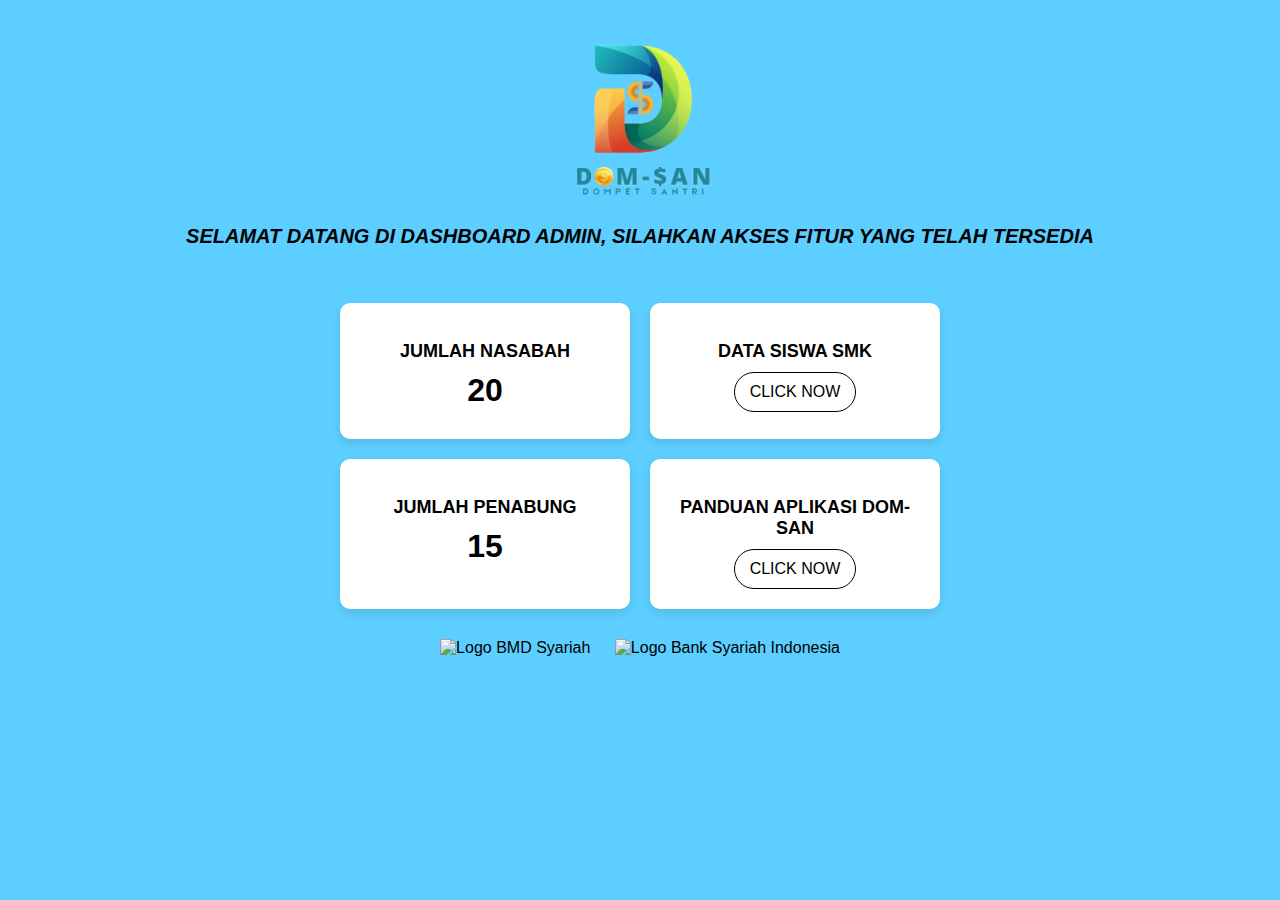
==== dasboard.html @ bf5b08a4 "Aplikasi-Dompet-Digital" ====
<!DOCTYPE html>
<html lang="id">
<head>
    <meta charset="UTF-8">
    <meta name="viewport" content="width=device-width, initial-scale=1.0">
    <title>Dashboard Admin DOM-SAN</title>
    <style>
        body {
            font-family: sans-serif;
            margin: 0;
            padding: 0;
            background-color: #5CCEFF;
            color: #000;
            text-align: center;
        }

        .header {
            margin-top: 20px;
        }

        .logo {
            width: 180px;
        }

        .title {
            margin-top: 10px;
            margin-bottom: 55px;
            font-size: 20px;
            font-weight: semi-bold;
            font-style: italic;
        }

        .dashboard {
            display: grid;
            grid-template-columns: repeat(2, 1fr);
            gap: 20px;
            max-width: 600px;
            margin: 20px auto;
        }

        .card {
            background: #fff;
            border-radius: 10px;
            box-shadow: 0 4px 8px rgba(0, 0, 0, 0.1);
            padding: 20px;
            text-align: center;
            transition: transform 0.3s ease, box-shadow 0.3s ease;
        }

        .card:hover {
            transform: translateY(-5px);
            box-shadow: 0 6px 12px rgba(0, 0, 0, 0.15);
        }

        .card h3 {
            font-size: 18px;
            margin-bottom: 10px;
        }

        .card .count {
            font-size: 2rem;
            font-weight: bold;
            margin-bottom: 10px;
        }

        .card a {
            display: inline-block;
            padding: 10px 15px;
            background: #fff;
            color: black;
            text-decoration: none;
            border: 1px solid black;
            border-radius: 20px;
            transition: background 0.3s ease;
        }

        .card a:hover {
            background: #5CCEFF;
        }

        .footer {
            margin-top: 20px;
            padding: 10px;
        }

        .footer img {
            width: 100px;
            margin: 0 10px;
        }
    </style>
</head>
<body>
    <header class="header">
        <img src="logo/dom-san.png" alt="Logo DOM-SAN" class="logo">
        <h1 class="title">SELAMAT DATANG DI DASHBOARD ADMIN, SILAHKAN AKSES FITUR YANG TELAH TERSEDIA</h1>
    </header>
    <section class="dashboard">
        <div class="card">
            <h3>JUMLAH NASABAH</h3>
            <div class="count">20</div>
        </div>
        <div class="card">
            <h3>DATA SISWA SMK</h3>
            <a href="#">CLICK NOW</a>
        </div>
        <div class="card">
            <h3>JUMLAH PENABUNG</h3>
            <div class="count">15</div>
        </div>
        <div class="card">
            <h3>PANDUAN APLIKASI DOM-SAN</h3>
            <a href="#">CLICK NOW</a>
        </div>
    </section>

    <footer class="footer">
        <img src="bmd-syariah-logo.png" alt="Logo BMD Syariah">
        <img src="bsi-logo.png" alt="Logo Bank Syariah Indonesia">
    </footer>
</body>
</html>
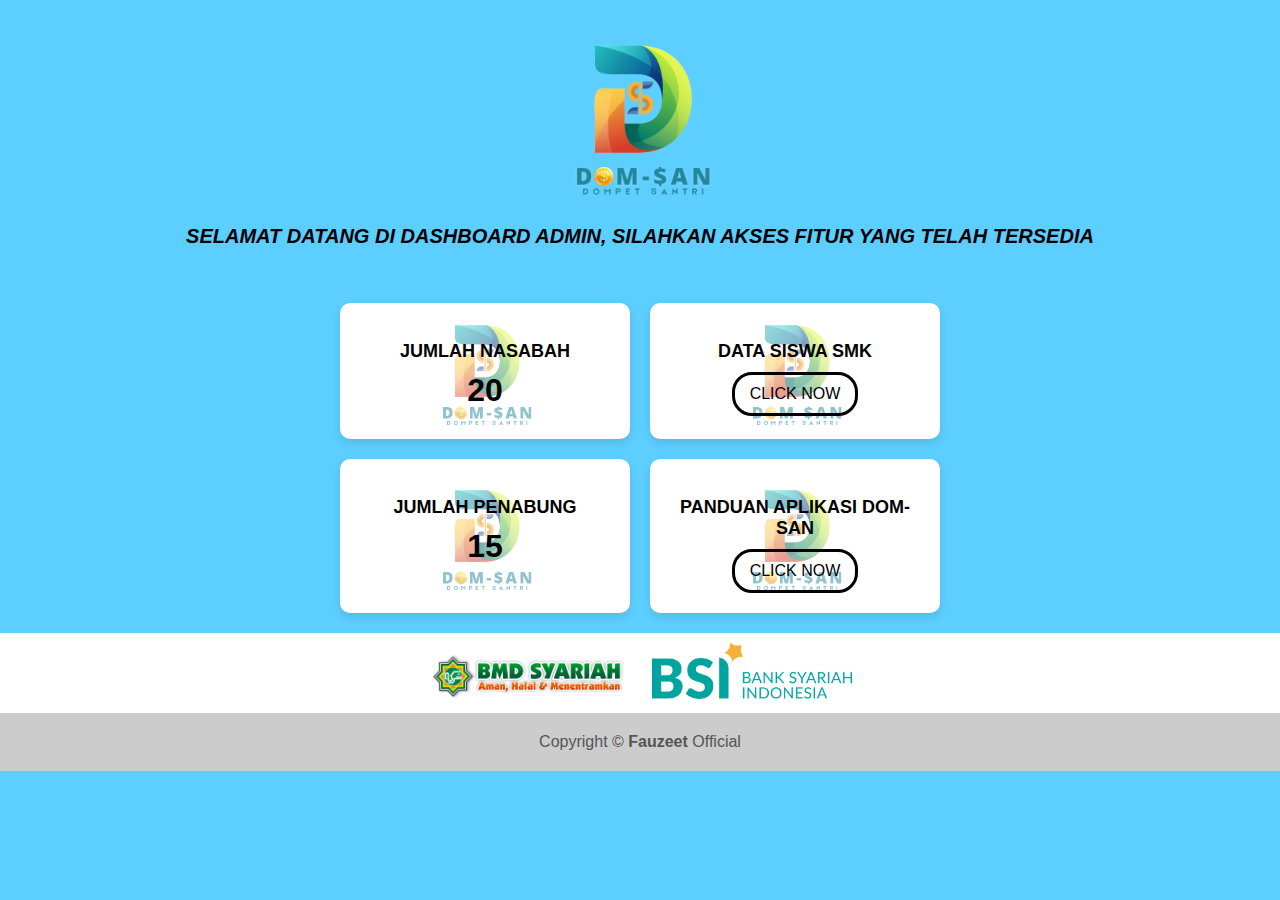
==== commit d008b172: "dashboard" ====
--- a/dasboard.html
+++ b/dasboard.html
@@ -40,6 +40,10 @@
 
         .card {
             background: #fff;
+            background-image: url('logo/1.png');
+            background-size: 120px;
+            background-position: center;
+            background-repeat: no-repeat;
             border-radius: 10px;
             box-shadow: 0 4px 8px rgba(0, 0, 0, 0.1);
             padding: 20px;
@@ -65,28 +69,38 @@
 
         .card a {
             display: inline-block;
-            padding: 10px 15px;
-            background: #fff;
+            padding: 10px 15px;            
             color: black;
             text-decoration: none;
-            border: 1px solid black;
+            border: 3px solid black;
             border-radius: 20px;
             transition: background 0.3s ease;
         }
 
         .card a:hover {
             background: #5CCEFF;
+            color: #fff;
+            border: 3px solid #fff;
         }
 
-        .footer {
+        .bank {
             margin-top: 20px;
             padding: 10px;
+            background: #fff;
+            background-size: 100px;
         }
 
-        .footer img {
-            width: 100px;
-            margin: 0 10px;
+        .bank img {
+            width: 200px;
+            margin: 0 10px; 
         }
+        footer{
+    background: #ccc;
+    color: #555;
+    padding: 20px;
+    text-align: center;
+    margin-bottom: 0;
+    }
     </style>
 </head>
 <body>
@@ -113,9 +127,12 @@
         </div>
     </section>
 
-    <footer class="footer">
-        <img src="bmd-syariah-logo.png" alt="Logo BMD Syariah">
-        <img src="bsi-logo.png" alt="Logo Bank Syariah Indonesia">
+    <div class="bank">
+        <img src="logo/bmd.png" alt="Logo BMD Syariah">
+        <img src="logo/bsi.png" alt="Logo Bank Syariah Indonesia">
+    </div>
+    <footer>
+        Copyright &copy; <b>Fauzeet</b> Official
     </footer>
 </body>
 </html>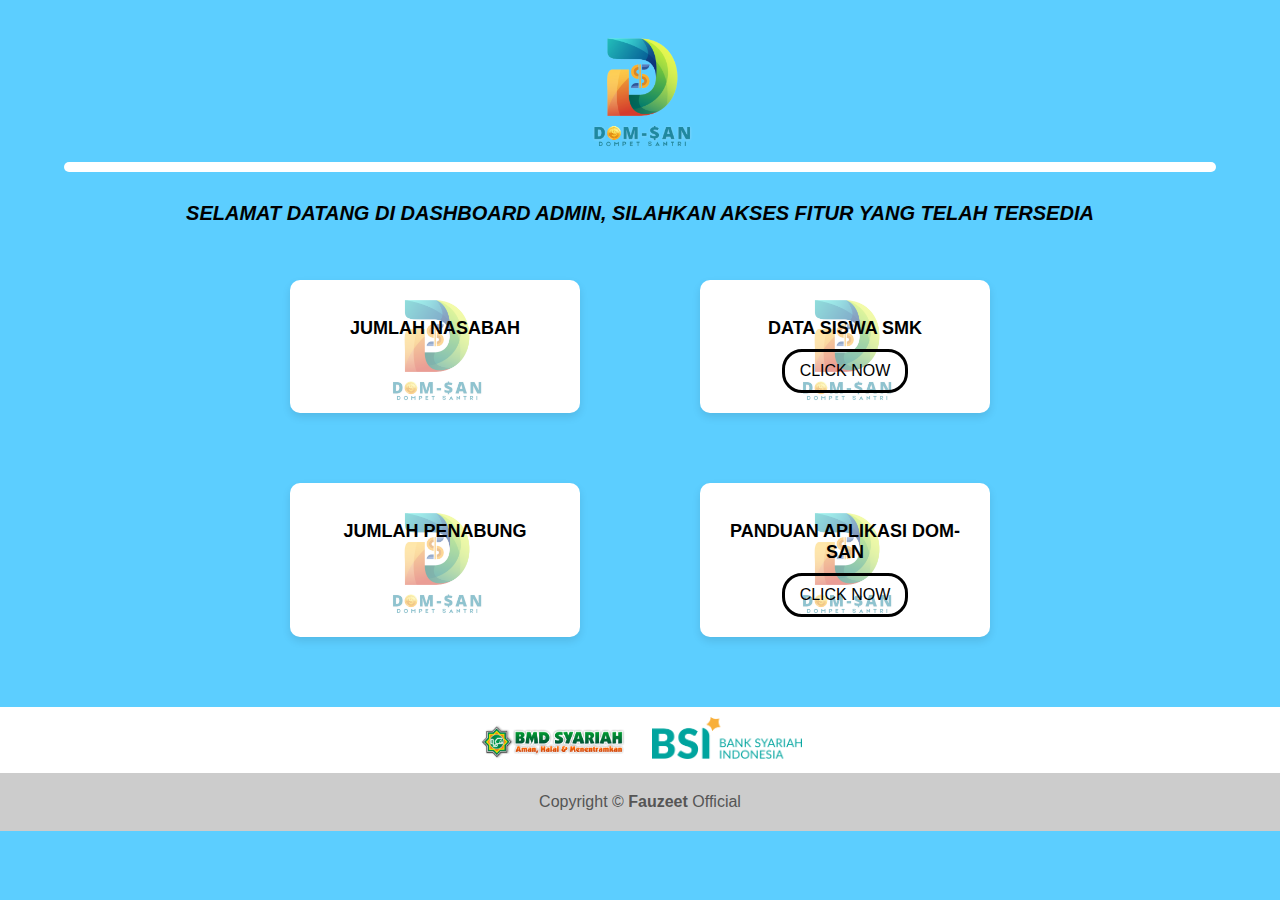
==== commit e8a7c94d: "Update dasboard.html" ====
--- a/dasboard.html
+++ b/dasboard.html
@@ -19,7 +19,15 @@
         }
 
         .logo {
-            width: 180px;
+            width: 130px;
+        }
+
+        .garis-horizontal {
+            border-top: 10px solid #fff;
+            border-radius: 10px;
+            width: 90%;
+            margin: auto;
+            margin-bottom: 30px;
         }
 
         .title {
@@ -34,8 +42,8 @@
             display: grid;
             grid-template-columns: repeat(2, 1fr);
             gap: 20px;
-            max-width: 600px;
-            margin: 20px auto;
+            max-width: 800px;
+            margin: auto;
         }
 
         .card {
@@ -49,6 +57,9 @@
             padding: 20px;
             text-align: center;
             transition: transform 0.3s ease, box-shadow 0.3s ease;
+            margin-left: 50px;
+            margin-right: 50px;
+            margin-bottom: 50px;
         }
 
         .card:hover {
@@ -58,12 +69,6 @@
 
         .card h3 {
             font-size: 18px;
-            margin-bottom: 10px;
-        }
-
-        .card .count {
-            font-size: 2rem;
-            font-weight: bold;
             margin-bottom: 10px;
         }
 
@@ -91,7 +96,7 @@
         }
 
         .bank img {
-            width: 200px;
+            width: 150px;
             margin: 0 10px; 
         }
         footer{
@@ -106,12 +111,12 @@
 <body>
     <header class="header">
         <img src="logo/dom-san.png" alt="Logo DOM-SAN" class="logo">
+        <div class="garis-horizontal"></div>
         <h1 class="title">SELAMAT DATANG DI DASHBOARD ADMIN, SILAHKAN AKSES FITUR YANG TELAH TERSEDIA</h1>
     </header>
     <section class="dashboard">
         <div class="card">
             <h3>JUMLAH NASABAH</h3>
-            <div class="count">20</div>
         </div>
         <div class="card">
             <h3>DATA SISWA SMK</h3>
@@ -119,7 +124,6 @@
         </div>
         <div class="card">
             <h3>JUMLAH PENABUNG</h3>
-            <div class="count">15</div>
         </div>
         <div class="card">
             <h3>PANDUAN APLIKASI DOM-SAN</h3>
